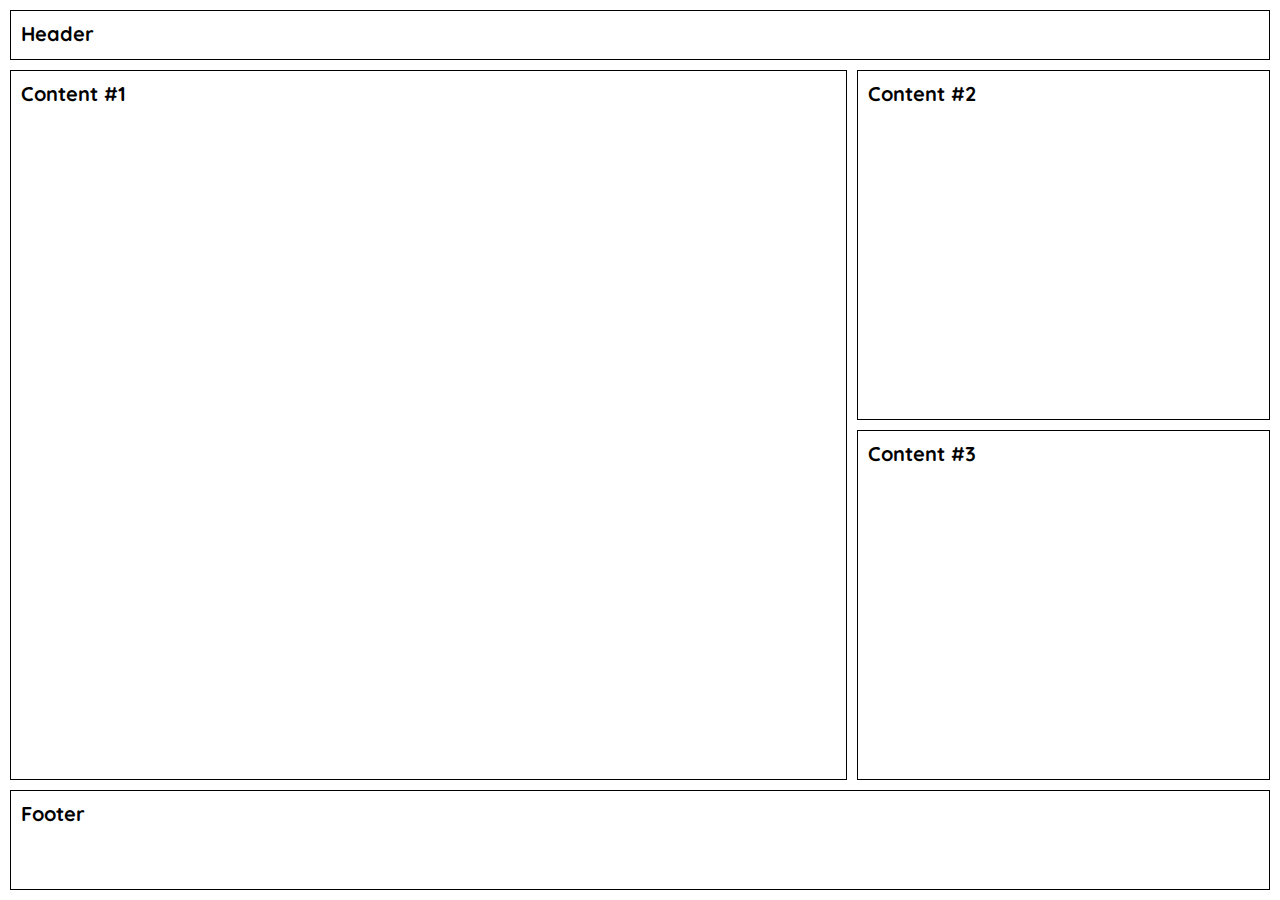
==== IntroCSSGrid/index.html @ b34ad680 "Intro to CSS Grid" ====
<!DOCTYPE html>
<html lang="en">
  <head>
    <meta charset="UTF-8" />
    <meta name="viewport" content="width=device-width, initial-scale=1.0" />
    <meta http-equiv="X-UA-Compatible" content="ie=edge" />
    <link
      href="https://fonts.googleapis.com/css?family=Quicksand&display=swap"
      rel="stylesheet"
    />
    <link rel="stylesheet" href="style.css" />
    <title>Document</title>
  </head>
  <body>
    <div class="container">
      <div class="header">Header</div>
      <div class="content-large">Content #1</div>
      <div class="content-small">Content #2</div>
      <div class="content-small">Content #3</div>
      <div class="footer">Footer</div>
    </div>
  </body>
</html>
---- IntroCSSGrid/style.css ----
body {
  margin: 0;
  padding: 0;
}

.container {
  width: 100vw;
  height: 100vh;

  font-family: "Quicksand", sans-serif;
  font-weight: bold;
  font-size: 20px;

  display: grid;

  /***
  grid-template-columns: 1fr 1fr 1fr; fr-> fraction
  grid-template-columns: repeat(3, 1fr);

  são 4 linhas, a primeira e a últimas terão tamanho fixo (50/100px)
  as centras serão frações
  grid-template-rows: 50px 1fr 1fr 100px;
  */
  grid-template: 50px 1fr 1fr 100px / repeat(3, 1fr);

  gap: 10px; /*distância entre os box*/

  padding: 10px;
  box-sizing: border-box;
}

.container div {
  padding: 10px;
  border: 1px solid #000;
}

.header {
  /*grid-column-start: 1;
  grid-column-end: 4;*/
  /*nesse caso, o span significa que a área deve seguir dois quadrantes*/
  grid-column: 1 / span 3;
}

.content-large {
  grid-row-start: 2;
  grid-row-end: span 2;
  grid-column-start: 1;
  grid-column-end: 3;
}

.footer {
  /*
  grid-column-start: 1;
  grid-column-end: span 3;
  */
  grid-column: 1 / span 3;
}
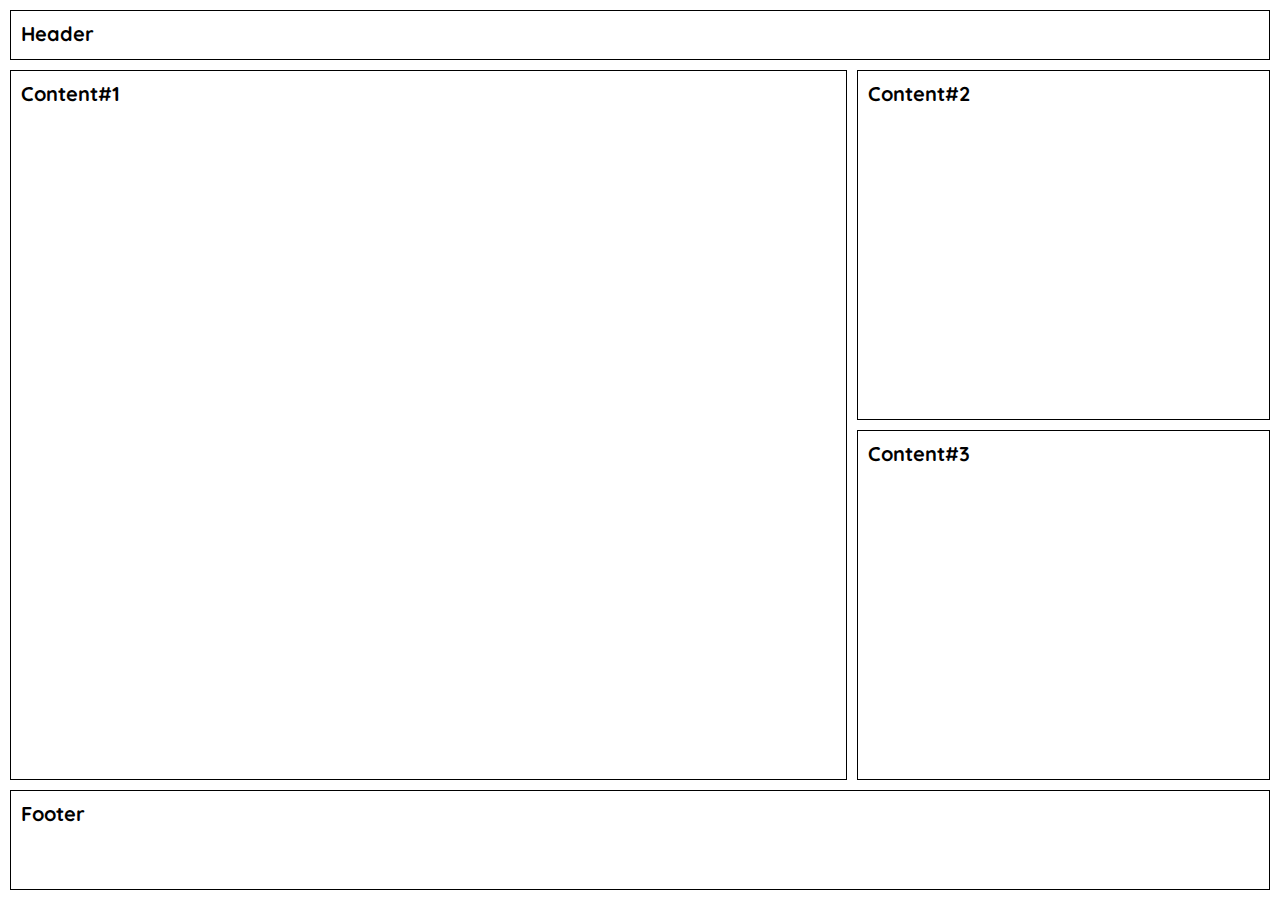
==== commit 56ab0ad9: "Remoção do espaço do nome dos Contents" ====
--- a/IntroCSSGrid/index.html
+++ b/IntroCSSGrid/index.html
@@ -14,9 +14,9 @@
   <body>
     <div class="container">
       <div class="header">Header</div>
-      <div class="content-large">Content #1</div>
-      <div class="content-small">Content #2</div>
-      <div class="content-small">Content #3</div>
+      <div class="content-large">Content#1</div>
+      <div class="content-small">Content#2</div>
+      <div class="content-small">Content#3</div>
       <div class="footer">Footer</div>
     </div>
   </body>
